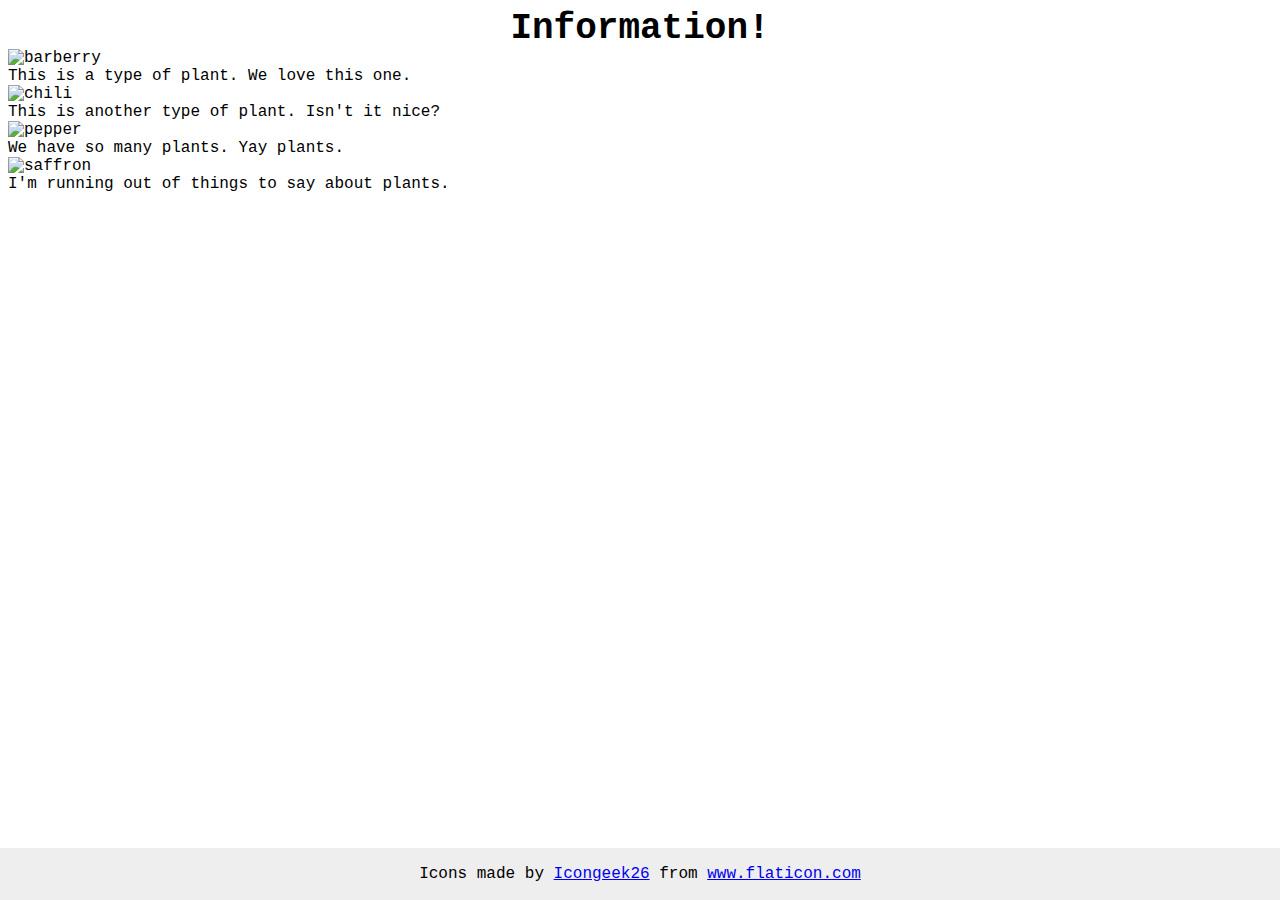
==== flex/04-flex-information/index.html @ d9517e6f "Text align center and add flex container" ====
<!DOCTYPE html>
<html lang="en">
  <head>
    <meta charset="UTF-8">
    <meta http-equiv="X-UA-Compatible" content="IE=edge">
    <meta name="viewport" content="width=device-width, initial-scale=1.0">
    <title>Information</title>
    <link rel="stylesheet" href="style.css">
  </head>
  <body>
    <div class="title">Information!</div>

    <div class="information">
      <img src="./images/barberry.png" alt="barberry">
      <div class="text">This is a type of plant. We love this one.</div>

      <img src="./images/chilli.png" alt="chili">
      <div class="text">This is another type of plant. Isn't it nice?</div>

      <img src="./images/pepper.png" alt="pepper">
      <div class="text">We have so many plants. Yay plants.</div>

      <img src="./images/saffron.png" alt="saffron">
      <div class="text">I'm running out of things to say about plants.</div>
    </div>

    <!-- disregard this section, it's here to give attribution to the creator of these icons -->
    <div class="footer">
      <div>Icons made by <a href="https://www.flaticon.com/authors/icongeek26" title="Icongeek26">Icongeek26</a> from <a href="https://www.flaticon.com/" title="Flaticon">www.flaticon.com</a></div>
    </div>
  </body>
</html>
---- flex/04-flex-information/style.css ----
body {
  font-family: 'Courier New', Courier, monospace;
}

img {
  width: 100px;
  height: 100px;
}

.title {
  font-size: 36px;
  font-weight: 900;
  text-align: center;
}

/* do not edit this footer */
.footer {
  position: fixed;
  bottom: 0;
  left: 0;
  right: 0;
  height: 52px;
  display: flex;
  align-items: center;
  justify-content: center;
  background: #eee;
}
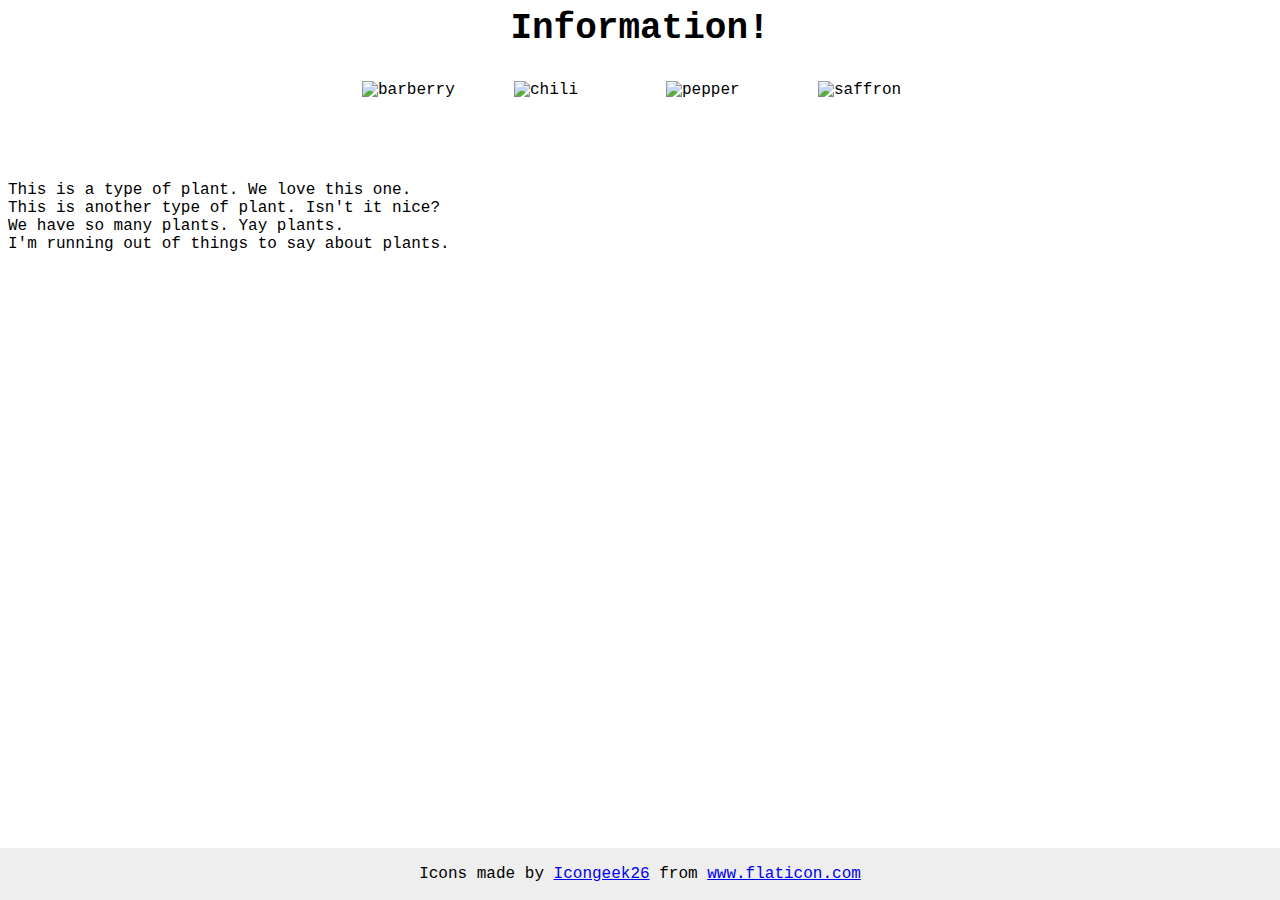
==== commit 393f74ab: "Add seperate content wrappers around img and text" ====
--- a/flex/04-flex-information/index.html
+++ b/flex/04-flex-information/index.html
@@ -10,17 +10,23 @@
   <body>
     <div class="title">Information!</div>
 
-    <div class="information">
+    <div class="images">
       <img src="./images/barberry.png" alt="barberry">
+      
+      <img src="./images/chilli.png" alt="chili">
+      
+      <img src="./images/pepper.png" alt="pepper">
+      
+      <img src="./images/saffron.png" alt="saffron">
+    </div>
+
+    <div class="description">
       <div class="text">This is a type of plant. We love this one.</div>
 
-      <img src="./images/chilli.png" alt="chili">
       <div class="text">This is another type of plant. Isn't it nice?</div>
 
-      <img src="./images/pepper.png" alt="pepper">
       <div class="text">We have so many plants. Yay plants.</div>
 
-      <img src="./images/saffron.png" alt="saffron">
       <div class="text">I'm running out of things to say about plants.</div>
     </div>
 
--- a/flex/04-flex-information/style.css
+++ b/flex/04-flex-information/style.css
@@ -11,6 +11,23 @@
   font-size: 36px;
   font-weight: 900;
   text-align: center;
+  margin-bottom: 32px
+}
+
+.images {
+  display: flex;
+  justify-content: center;
+  gap: 52px;
+  flex: 1 1 200px;
+  
+}
+
+.images > .text {
+  display: flex;
+  flex-wrap: wrap;
+  flex-direction: column;
+  flex: 1;
+  color: red;
 }
 
 /* do not edit this footer */
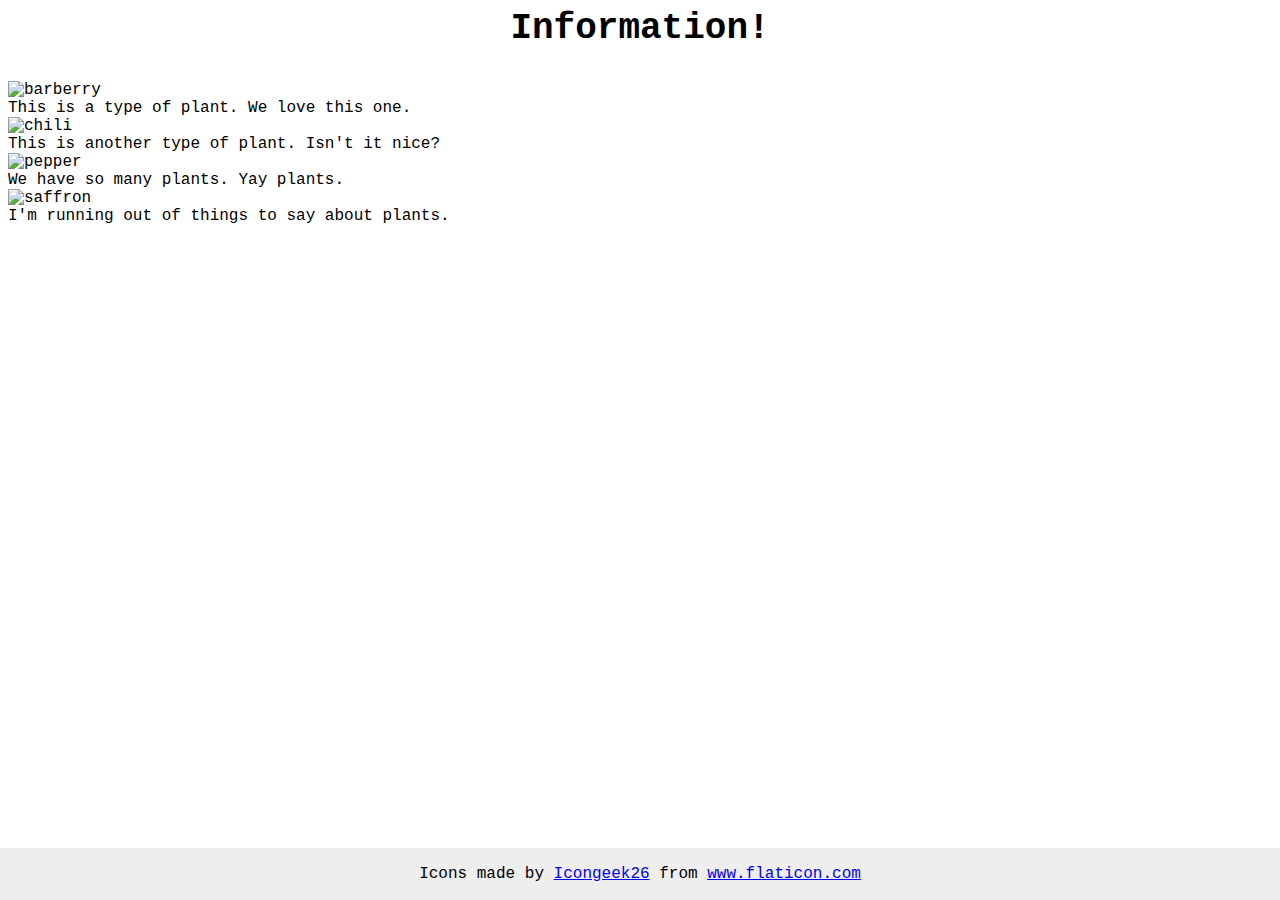
==== commit 96925c67: "Rem images and description classes" ====
--- a/flex/04-flex-information/index.html
+++ b/flex/04-flex-information/index.html
@@ -10,25 +10,17 @@
   <body>
     <div class="title">Information!</div>
 
-    <div class="images">
-      <img src="./images/barberry.png" alt="barberry">
-      
-      <img src="./images/chilli.png" alt="chili">
-      
-      <img src="./images/pepper.png" alt="pepper">
-      
-      <img src="./images/saffron.png" alt="saffron">
-    </div>
+    <img src="./images/barberry.png" alt="barberry">
+    <div class="text">This is a type of plant. We love this one.</div>
 
-    <div class="description">
-      <div class="text">This is a type of plant. We love this one.</div>
+    <img src="./images/chilli.png" alt="chili">
+    <div class="text">This is another type of plant. Isn't it nice?</div>
 
-      <div class="text">This is another type of plant. Isn't it nice?</div>
+    <img src="./images/pepper.png" alt="pepper">
+    <div class="text">We have so many plants. Yay plants.</div>
 
-      <div class="text">We have so many plants. Yay plants.</div>
-
-      <div class="text">I'm running out of things to say about plants.</div>
-    </div>
+    <img src="./images/saffron.png" alt="saffron">
+    <div class="text">I'm running out of things to say about plants.</div>
 
     <!-- disregard this section, it's here to give attribution to the creator of these icons -->
     <div class="footer">
--- a/flex/04-flex-information/style.css
+++ b/flex/04-flex-information/style.css
@@ -17,17 +17,23 @@
 .images {
   display: flex;
   justify-content: center;
-  gap: 52px;
   flex: 1 1 200px;
   
 }
 
-.images > .text {
+.description {
   display: flex;
+  flex-direction: row;
+  align-items: center;
   flex-wrap: wrap;
-  flex-direction: column;
-  flex: 1;
+  width: 200px;
   color: red;
+  flex: 1 1 auto;
+}
+
+.images,
+.description {
+  gap: 52px;
 }
 
 /* do not edit this footer */
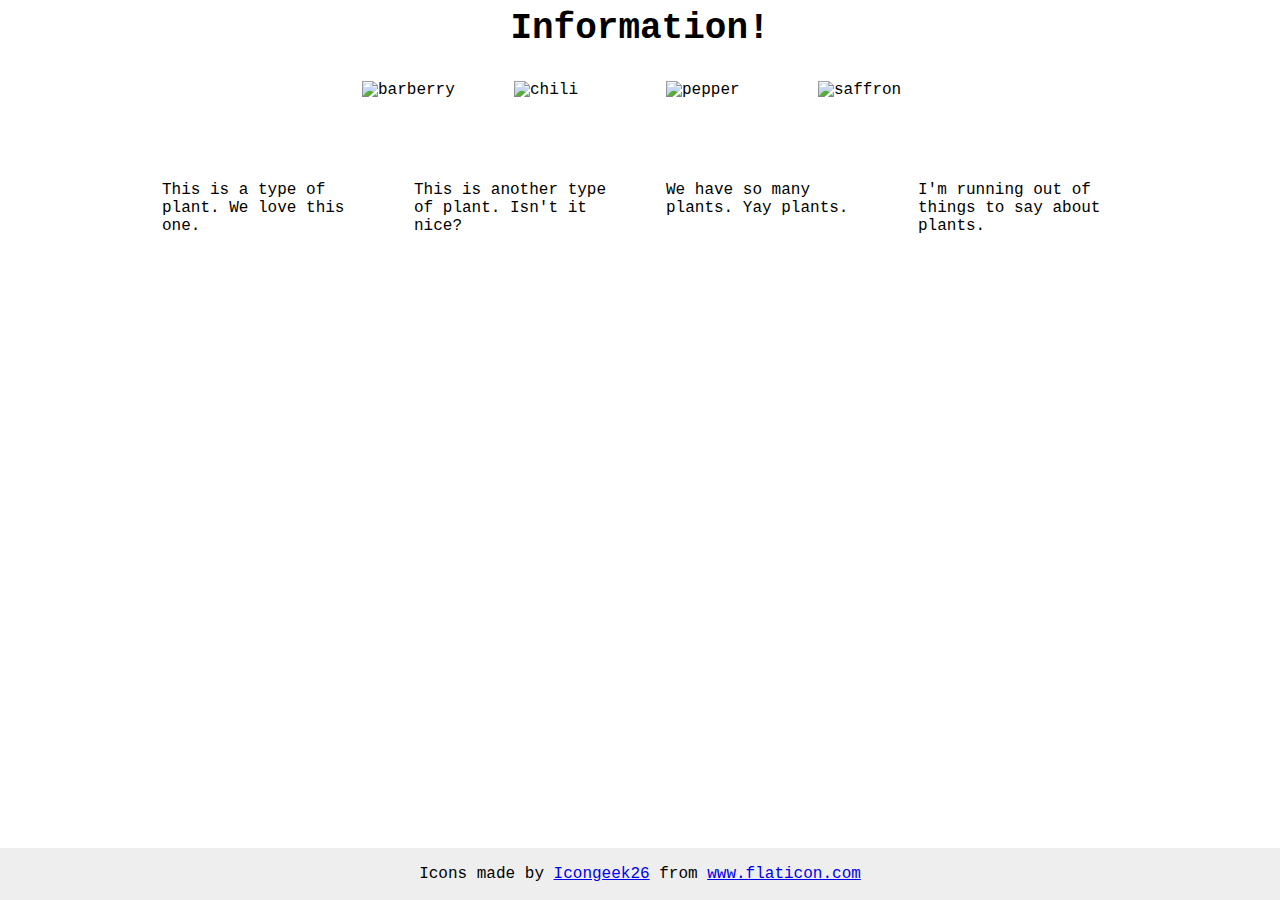
==== commit ce716547: "Add .text rule to set width and flex-wrap" ====
--- a/flex/04-flex-information/index.html
+++ b/flex/04-flex-information/index.html
@@ -10,17 +10,25 @@
   <body>
     <div class="title">Information!</div>
 
-    <img src="./images/barberry.png" alt="barberry">
-    <div class="text">This is a type of plant. We love this one.</div>
+    <div class="images">
+      <img src="./images/barberry.png" alt="barberry">
+      
+      <img src="./images/chilli.png" alt="chili">
+      
+      <img src="./images/pepper.png" alt="pepper">
+      
+      <img src="./images/saffron.png" alt="saffron">
+    </div>
 
-    <img src="./images/chilli.png" alt="chili">
-    <div class="text">This is another type of plant. Isn't it nice?</div>
+    <div class="description">
+      <div class="text">This is a type of plant. We love this one.</div>
 
-    <img src="./images/pepper.png" alt="pepper">
-    <div class="text">We have so many plants. Yay plants.</div>
+      <div class="text">This is another type of plant. Isn't it nice?</div>
 
-    <img src="./images/saffron.png" alt="saffron">
-    <div class="text">I'm running out of things to say about plants.</div>
+      <div class="text">We have so many plants. Yay plants.</div>
+
+      <div class="text">I'm running out of things to say about plants.</div>
+    </div>
 
     <!-- disregard this section, it's here to give attribution to the creator of these icons -->
     <div class="footer">
--- a/flex/04-flex-information/style.css
+++ b/flex/04-flex-information/style.css
@@ -23,12 +23,12 @@
 
 .description {
   display: flex;
-  flex-direction: row;
-  align-items: center;
+  justify-content: center;
+}
+
+.description > .text {
   flex-wrap: wrap;
   width: 200px;
-  color: red;
-  flex: 1 1 auto;
 }
 
 .images,
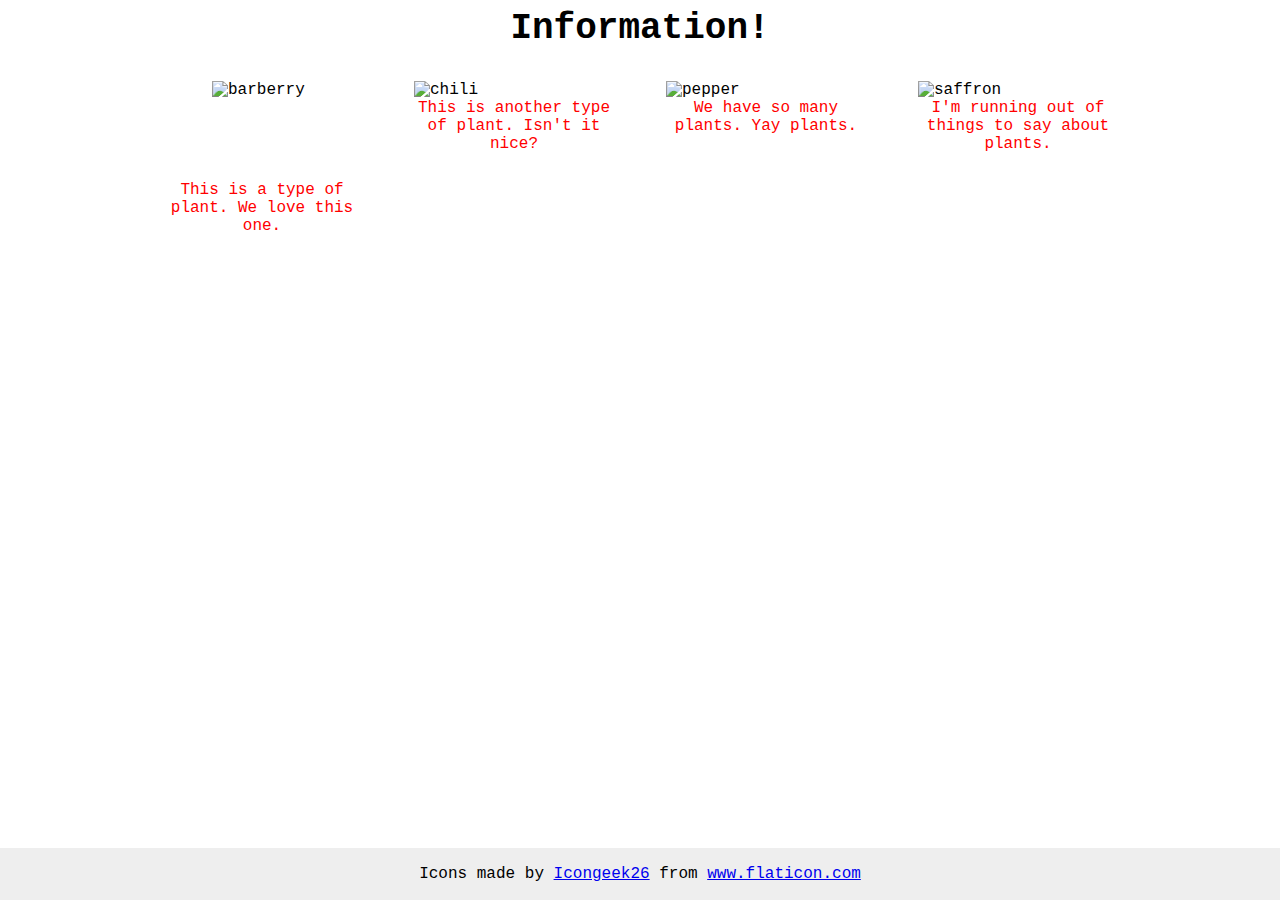
==== commit 0770f607: "Nest containers for images" ====
--- a/flex/04-flex-information/index.html
+++ b/flex/04-flex-information/index.html
@@ -10,24 +10,34 @@
   <body>
     <div class="title">Information!</div>
 
-    <div class="images">
-      <img src="./images/barberry.png" alt="barberry">
-      
-      <img src="./images/chilli.png" alt="chili">
-      
-      <img src="./images/pepper.png" alt="pepper">
-      
-      <img src="./images/saffron.png" alt="saffron">
-    </div>
+    <div class="container">
+      <div class="plant-one">
+        <div class="image-one">
+          <img src="./images/barberry.png" alt="barberry">
+        </div>
+        <div class="text">This is a type of plant. We love this one.</div>
+      </div>
 
-    <div class="description">
-      <div class="text">This is a type of plant. We love this one.</div>
+      <div class="plant-two">
+        <div class="image-two">
+          <img src="./images/chilli.png" alt="chili">
+        </div>
+        <div class="text">This is another type of plant. Isn't it nice?</div>
+      </div>
 
-      <div class="text">This is another type of plant. Isn't it nice?</div>
+      <div class="plant-three">
+        <div class="image-three">
+          <img src="./images/pepper.png" alt="pepper">
+        </div>
+        <div class="text">We have so many plants. Yay plants.</div>
+      </div>
 
-      <div class="text">We have so many plants. Yay plants.</div>
-
+      <div class="plant-four">
+        <div class="image-four">
+          <img src="./images/saffron.png" alt="saffron">
+        </div>
       <div class="text">I'm running out of things to say about plants.</div>
+      </div>
     </div>
 
     <!-- disregard this section, it's here to give attribution to the creator of these icons -->
--- a/flex/04-flex-information/style.css
+++ b/flex/04-flex-information/style.css
@@ -14,27 +14,26 @@
   margin-bottom: 32px
 }
 
-.images {
+.container {
   display: flex;
   justify-content: center;
-  flex: 1 1 200px;
+  gap: 52px;
   
 }
 
-.description {
+.container .image-one {
   display: flex;
   justify-content: center;
 }
 
-.description > .text {
+.container .text {
   flex-wrap: wrap;
+  text-align: center;
   width: 200px;
+  flex: auto;
+  color: red;
 }
 
-.images,
-.description {
-  gap: 52px;
-}
 
 /* do not edit this footer */
 .footer {
